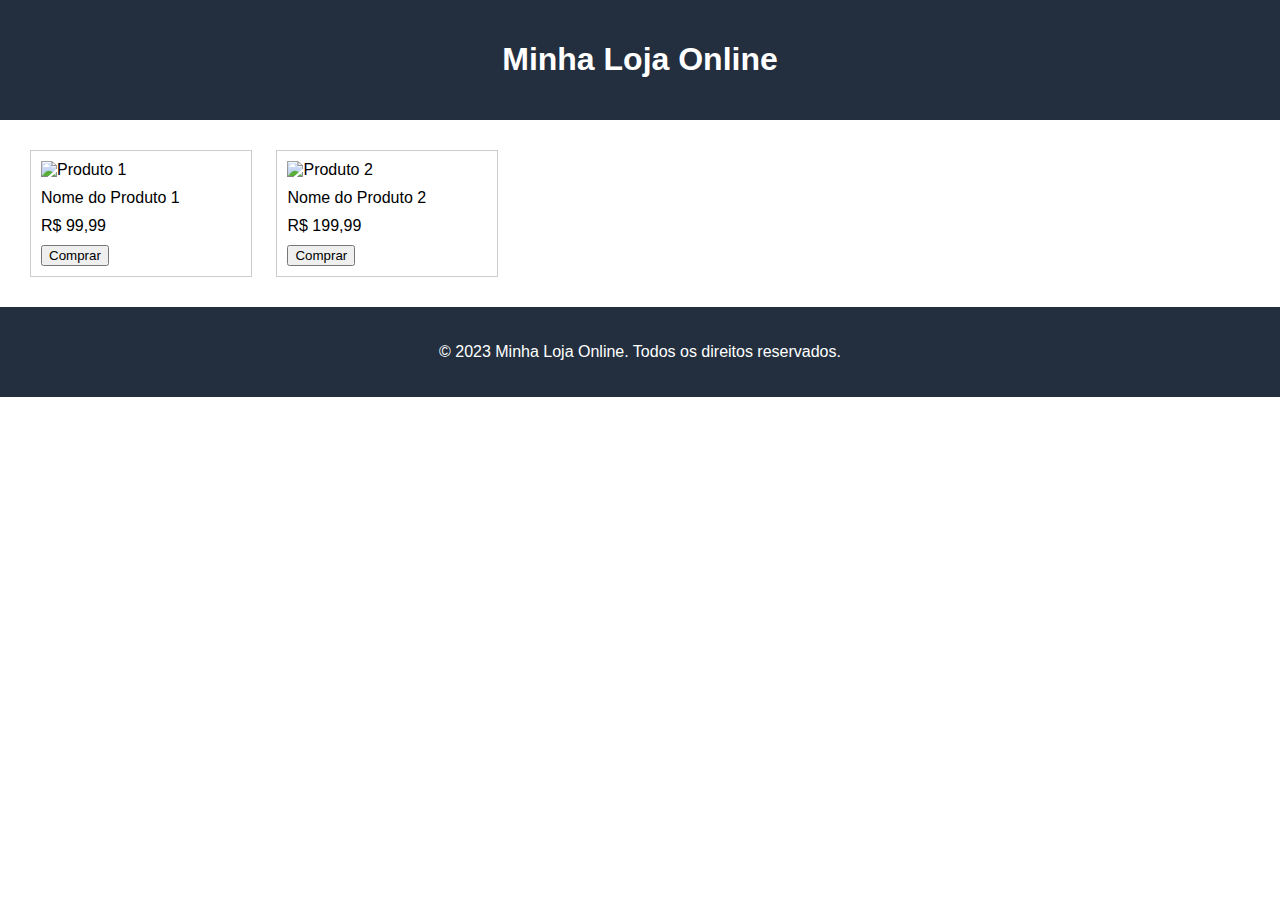
==== Loja Virtual/index.html @ 278af6da "." ====
<!DOCTYPE html>
<html lang="pt-BR">
<head>
  <meta charset="UTF-8">
  <meta name="viewport" content="width=device-width, initial-scale=1.0">
  <title>Minha Loja Online</title>
  <link rel="stylesheet" href="style.css">
</head>
<body>
  <header>
    <h1>Minha Loja Online</h1>
  </header>

  <section>
    <div class="product">
      <img src="caminho/para/imagem1.jpg" alt="Produto 1">
      <p>Nome do Produto 1</p>
      <p>R$ 99,99</p>
      <button>Comprar</button>
    </div>

    <div class="product">
      <img src="caminho/para/imagem2.jpg" alt="Produto 2">
      <p>Nome do Produto 2</p>
      <p>R$ 199,99</p>
      <button>Comprar</button>
    </div>

    <!-- Adicione mais produtos aqui -->
  </section>

  <footer>
    <p>&copy; 2023 Minha Loja Online. Todos os direitos reservados.</p>
  </footer>
</body>
</html>
---- Loja Virtual/style.css ----
/* Estilos CSS básicos, você pode personalizá-los conforme necessário */

body {
    font-family: Arial, sans-serif;
    margin: 0;
    padding: 0;
  }
  
  header {
    background-color: #232f3e;
    color: #fff;
    padding: 20px;
    text-align: center;
  }
  
  section {
    margin: 20px;
  }
  
  .product {
    border: 1px solid #ccc;
    padding: 10px;
    display: inline-block;
    width: 200px;
    margin: 10px;
  }
  
  .product img {
    width: 100%;
    height: auto;
  }
  
  .product p {
    margin: 10px 0;
  }
  
  footer {
    background-color: #232f3e;
    color: #fff;
    padding: 20px;
    text-align: center;
  }
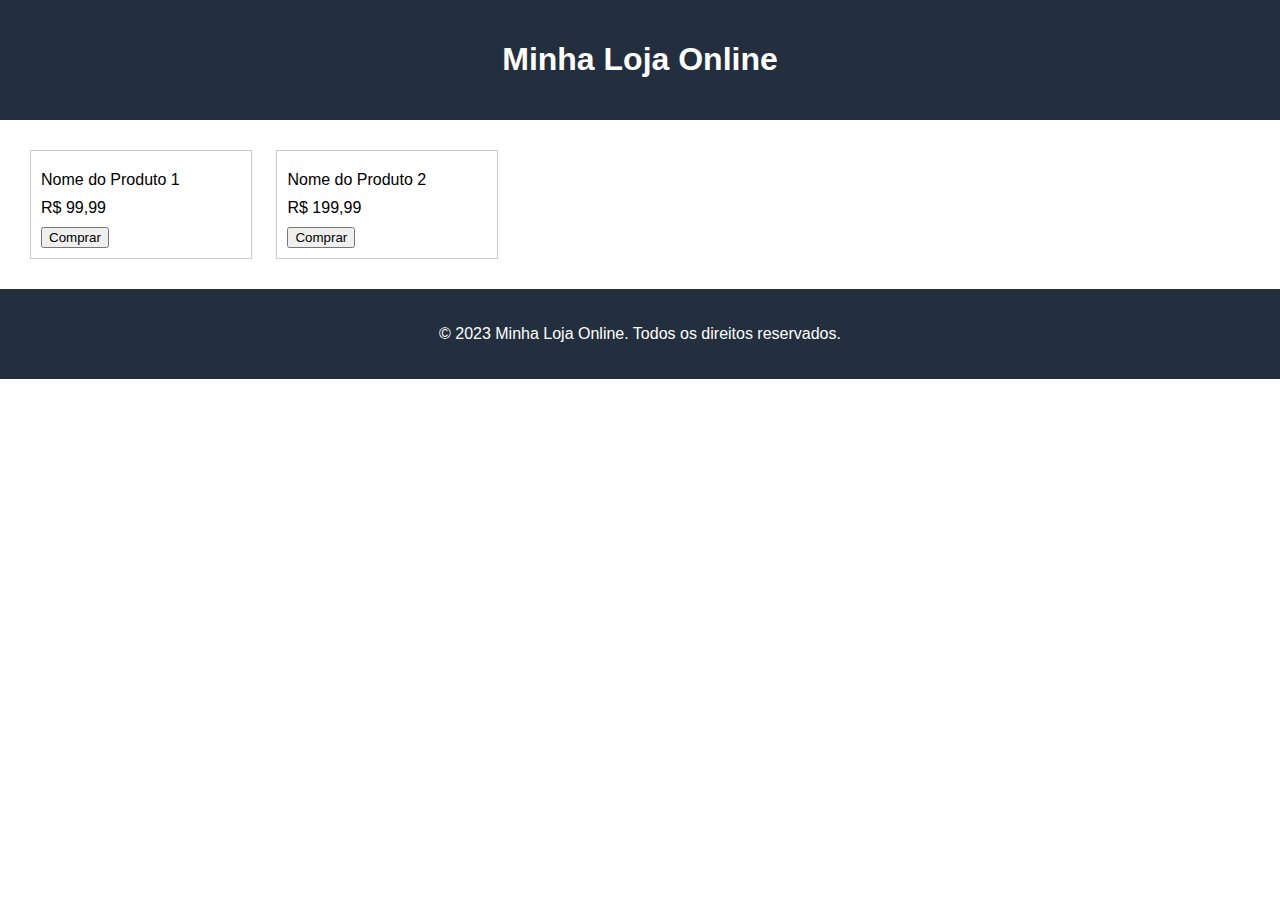
==== commit 1261383b: "." ====
--- a/Loja Virtual/index.html
+++ b/Loja Virtual/index.html
@@ -13,14 +13,12 @@
 
   <section>
     <div class="product">
-      <img src="caminho/para/imagem1.jpg" alt="Produto 1">
       <p>Nome do Produto 1</p>
       <p>R$ 99,99</p>
       <button>Comprar</button>
     </div>
 
     <div class="product">
-      <img src="caminho/para/imagem2.jpg" alt="Produto 2">
       <p>Nome do Produto 2</p>
       <p>R$ 199,99</p>
       <button>Comprar</button>
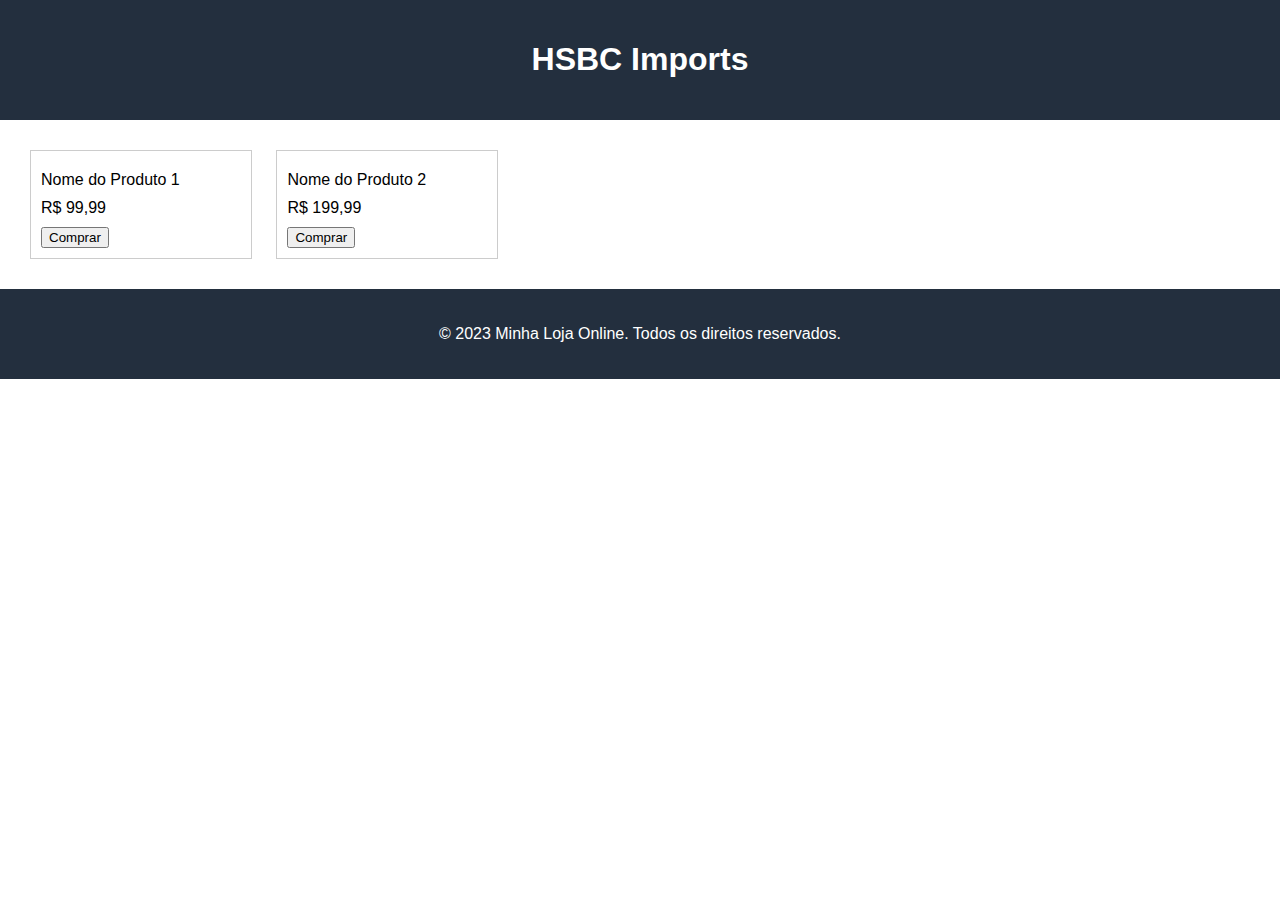
==== commit f549efb1: "." ====
--- a/Loja Virtual/index.html
+++ b/Loja Virtual/index.html
@@ -3,12 +3,12 @@
 <head>
   <meta charset="UTF-8">
   <meta name="viewport" content="width=device-width, initial-scale=1.0">
-  <title>Minha Loja Online</title>
+  <title>HSBC Imports</title>
   <link rel="stylesheet" href="style.css">
 </head>
 <body>
   <header>
-    <h1>Minha Loja Online</h1>
+    <h1>HSBC Imports</h1>
   </header>
 
   <section>
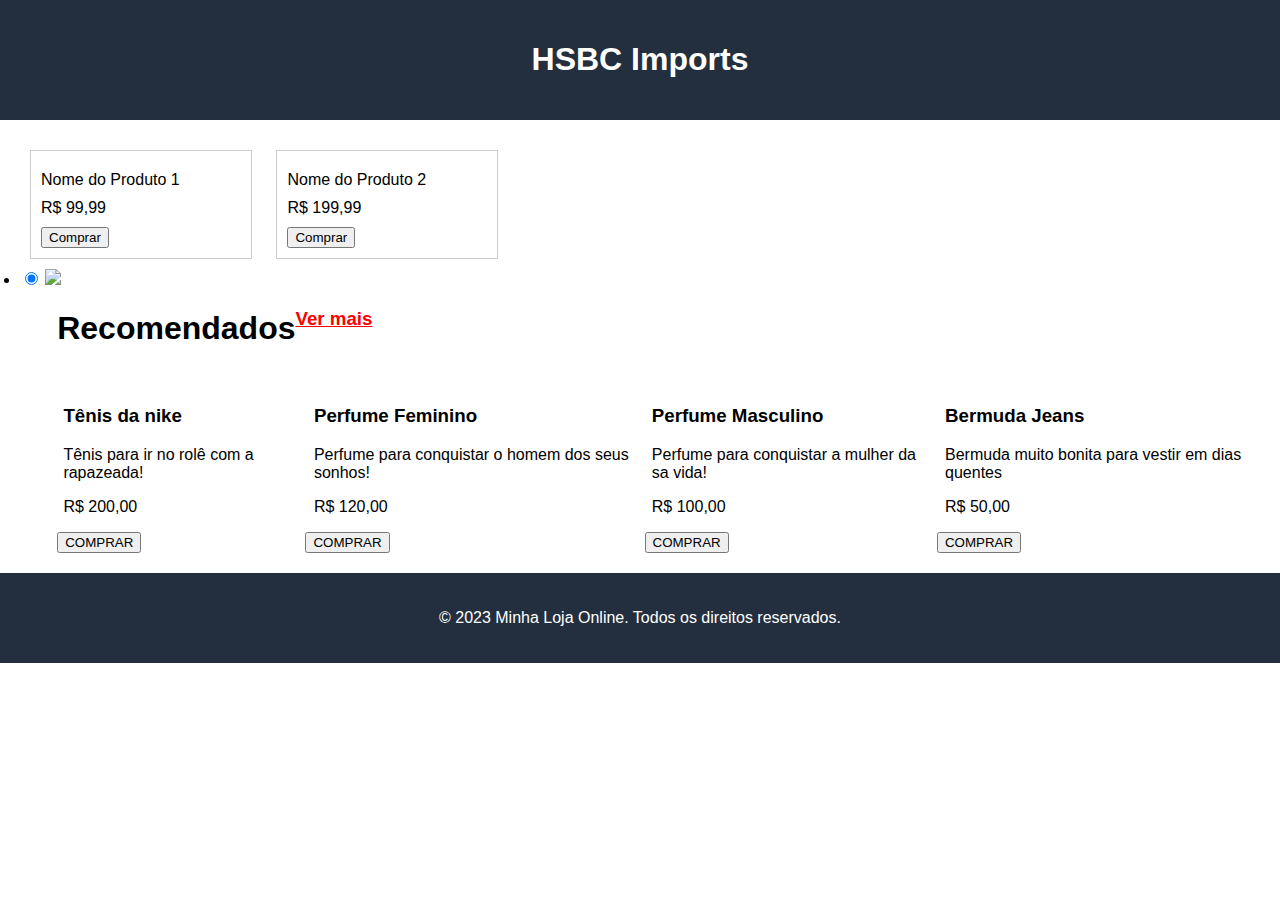
==== commit aab44208: "." ====
--- a/Loja Virtual/index.html
+++ b/Loja Virtual/index.html
@@ -24,6 +24,58 @@
       <button>Comprar</button>
     </div>
 
+    <li>
+      <input type="radio" id="slide3" name="slide" checked="">
+      <label for="slide1"></label>
+      <img class="Slides" src="https://cf.shopee.com.br/file/br-50009109-731bf9b2fee02c9deea1313d571bd81a_xxhdpi">
+    </li>
+
+    <div class="barra">
+      <h1 class="left" style="margin-left: 3%;" id="aaa">Recomendados</h1>
+      <div class="right">
+          <a href="recomendados.html" style="margin-right: 3%; color: #ff0000;"><h3>Ver mais</h3></a>
+      </div>
+  </div>
+
+  <div class="barra" style="margin-left: 3%;">
+    <div class="produtos">
+        <div style="margin-left: 2.5%;">
+            <img src="imgs/tenis.png" alt="" style="width: 95%;">
+            <h3 class="nome-produto">Tênis da nike</h3>
+            <p class="descrição">Tênis para ir no rolê com a rapazeada!</p>
+            <p class="preco">R$ 200,00</p>    
+        </div>
+        <button class="comprar b-black white">COMPRAR</button>
+    </div>
+    <div class="produtos">
+        <div style="margin-left: 2.5%;">
+            <img src="imgs/perfume1.png" alt="" style="width: 95%;">
+            <h3 class="nome-produto">Perfume Feminino</h3>
+            <p class="descrição">Perfume para conquistar o homem dos seus sonhos!</p>
+            <p class="preco">R$ 120,00</p>    
+        </div>
+        <button class="comprar b-black white">COMPRAR</button>
+    </div>
+    <div class="produtos">
+        <div style="margin-left: 2.5%;">
+            <img src="imgs/perfume2.png" alt="" style="width: 95%;">
+            <h3 class="nome-produto">Perfume Masculino</h3>
+            <p class="descrição">Perfume para conquistar a mulher da sa vida!</p>
+            <p class="preco">R$ 100,00</p>
+        </div>
+        <button class="comprar b-black white">COMPRAR</button>
+    </div>
+    <div class="produtos">
+        <div style="margin-left: 2.5%;">
+            <img src="imgs/bermuda.png" alt="" style="width: 95%;">
+            <h3 class="nome-produto">Bermuda Jeans</h3>
+            <p class="descrição">Bermuda muito bonita para vestir em dias quentes</p>
+            <p class="preco">R$ 50,00</p>
+        </div>
+        <button class="comprar b-black white">COMPRAR</button>
+    </div>
+</div>
+
     <!-- Adicione mais produtos aqui -->
   </section>
 
--- a/Loja Virtual/style.css
+++ b/Loja Virtual/style.css
@@ -4,6 +4,16 @@
     font-family: Arial, sans-serif;
     margin: 0;
     padding: 0;
+  }
+
+  @media (max-width: 1080px) {
+    body {
+      font-size: 14px;
+    }
+  }
+
+  .barra {
+    display: flex;
   }
   
   header {
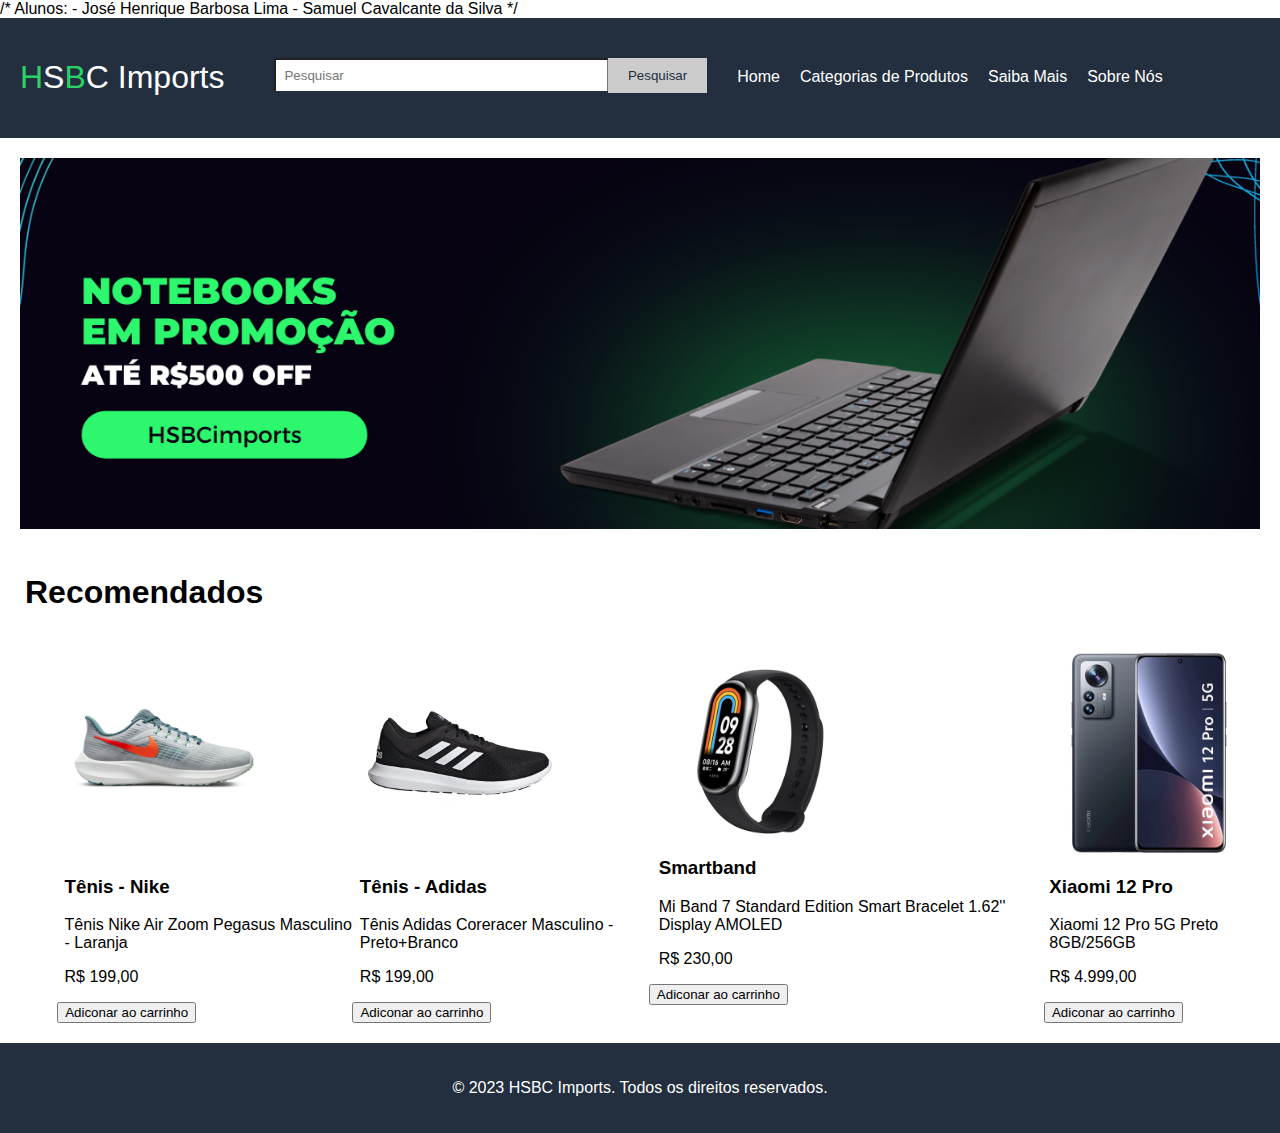
==== commit 77857820: "site loja" ====
--- a/Loja Virtual/index.html
+++ b/Loja Virtual/index.html
@@ -1,86 +1,97 @@
 <!DOCTYPE html>
+/*
+
+Alunos: 
+  - José Henrique Barbosa Lima
+  - Samuel Cavalcante da Silva
+
+*/
+
 <html lang="pt-BR">
-<head>
-  <meta charset="UTF-8">
-  <meta name="viewport" content="width=device-width, initial-scale=1.0">
-  <title>HSBC Imports</title>
-  <link rel="stylesheet" href="style.css">
-</head>
-<body>
-  <header>
-    <h1>HSBC Imports</h1>
-  </header>
+  <head>
+    <meta charset="UTF-8">
+    <meta name="viewport" content="width=device-width, initial-scale=1.0">
+    <title>HSBC Imports</title>
+    <link rel="stylesheet" href="style.css">
+  </head>
+  <body>
+    <header>
+      <h1 id="header" style="color: rgba(44, 248, 112, 0.829);">H</h1>
+      <h1 id="header">S</h1>
+      <h1 id="header" style="color: rgba(44, 248, 112, 0.829);">B</h1>
+      <h1 id="header">C Imports</h1>
 
-  <section>
-    <div class="product">
-      <p>Nome do Produto 1</p>
-      <p>R$ 99,99</p>
-      <button>Comprar</button>
-    </div>
+      <div class="search-bar">
+        <input type="text" placeholder="Pesquisar" style="font-family: 'Trebuchet MS', 'Lucida Sans Unicode', 'Lucida Grande', 'Lucida Sans', Arial, sans-serif;">
+        <button>Pesquisar</button>
+      </div>
 
-    <div class="product">
-      <p>Nome do Produto 2</p>
-      <p>R$ 199,99</p>
-      <button>Comprar</button>
-    </div>
+      <nav>
+        <ul id="head">
+          <li><a href="#">Home</a></li>
+          <li><a href="#">Categorias de Produtos</a></li>
+          <li><a href="#">Saiba Mais</a></li>
+          <li><a href="#">Sobre Nós</a></li>
+        </ul>
+      </nav>
+    </header>
 
-    <li>
-      <input type="radio" id="slide3" name="slide" checked="">
+    <section>
       <label for="slide1"></label>
-      <img class="Slides" src="https://cf.shopee.com.br/file/br-50009109-731bf9b2fee02c9deea1313d571bd81a_xxhdpi">
-    </li>
+      <img id="slide" class="Slides"
+        src="imgs\slide.png">
+    </section>
 
-    <div class="barra">
-      <h1 class="left" style="margin-left: 3%;" id="aaa">Recomendados</h1>
-      <div class="right">
-          <a href="recomendados.html" style="margin-right: 3%; color: #ff0000;"><h3>Ver mais</h3></a>
+    <section>
+      <div class="barra">
+        <h1 class="left" style="margin-left: 5px;" id="aaa">Recomendados</h1>
       </div>
-  </div>
+    </section>
 
-  <div class="barra" style="margin-left: 3%;">
-    <div class="produtos">
-        <div style="margin-left: 2.5%;">
-            <img src="imgs/tenis.png" alt="" style="width: 95%;">
-            <h3 class="nome-produto">Tênis da nike</h3>
-            <p class="descrição">Tênis para ir no rolê com a rapazeada!</p>
-            <p class="preco">R$ 200,00</p>    
+    <section>
+      <div class="barra" style="margin-left: 3%;">
+        <div class="produtos">
+          <div style="margin-left: 2.5%;">
+            <img id="imgproduto" src="imgs/tenisnike.png" alt>
+            <h3 class="nome-produto">Tênis - Nike</h3>
+            <p class="descrição">Tênis Nike Air Zoom Pegasus Masculino - Laranja</p>
+            <p class="preco">R$ 199,00</p>
+          </div>
+          <button class="comprar b-black white">Adiconar ao carrinho</button>
         </div>
-        <button class="comprar b-black white">COMPRAR</button>
-    </div>
-    <div class="produtos">
-        <div style="margin-left: 2.5%;">
-            <img src="imgs/perfume1.png" alt="" style="width: 95%;">
-            <h3 class="nome-produto">Perfume Feminino</h3>
-            <p class="descrição">Perfume para conquistar o homem dos seus sonhos!</p>
-            <p class="preco">R$ 120,00</p>    
+        <div class="produtos">
+          <div style="margin-left: 2.5%;">
+            <img id="imgproduto" src="imgs/tenisadidas.png" alt>
+            <h3 class="nome-produto">Tênis - Adidas</h3>
+            <p class="descrição">Tênis Adidas Coreracer Masculino - Preto+Branco</p>
+            <p class="preco">R$ 199,00</p>
+          </div>
+          <button class="comprar b-black white">Adiconar ao carrinho</button>
         </div>
-        <button class="comprar b-black white">COMPRAR</button>
-    </div>
-    <div class="produtos">
-        <div style="margin-left: 2.5%;">
-            <img src="imgs/perfume2.png" alt="" style="width: 95%;">
-            <h3 class="nome-produto">Perfume Masculino</h3>
-            <p class="descrição">Perfume para conquistar a mulher da sa vida!</p>
-            <p class="preco">R$ 100,00</p>
+        <div class="produtos">
+          <div style="margin-left: 2.5%;">
+            <img id="imgproduto" src="imgs/miband.png" alt>
+            <h3 class="nome-produto">Smartband</h3>
+            <p class="descrição">Mi Band 7 Standard Edition Smart Bracelet 1.62'' Display AMOLED</p>
+            <p class="preco">R$ 230,00</p>
+          </div>
+          <button class="comprar b-black white">Adiconar ao carrinho</button>
         </div>
-        <button class="comprar b-black white">COMPRAR</button>
-    </div>
-    <div class="produtos">
-        <div style="margin-left: 2.5%;">
-            <img src="imgs/bermuda.png" alt="" style="width: 95%;">
-            <h3 class="nome-produto">Bermuda Jeans</h3>
-            <p class="descrição">Bermuda muito bonita para vestir em dias quentes</p>
-            <p class="preco">R$ 50,00</p>
+        <div class="produtos">
+          <div style="margin-left: 2.5%;">
+            <img id="imgproduto" src="imgs/xiaomi12pro.png" alt>
+            <h3 class="nome-produto">Xiaomi 12 Pro</h3>
+            <p class="descrição">Xiaomi 12 Pro 5G Preto 8GB/256GB</p>
+            <p class="preco">R$ 4.999,00</p>
+          </div>
+          <button class="comprar b-black white">Adiconar ao carrinho</button>
         </div>
-        <button class="comprar b-black white">COMPRAR</button>
-    </div>
-</div>
+      </div>
+      <!-- Adicione mais produtos aqui -->
+    </section>
 
-    <!-- Adicione mais produtos aqui -->
-  </section>
-
-  <footer>
-    <p>&copy; 2023 Minha Loja Online. Todos os direitos reservados.</p>
-  </footer>
-</body>
+    <footer>
+      <p>&copy; 2023 HSBC Imports. Todos os direitos reservados.</p>
+    </footer>
+  </body>
 </html>
--- a/Loja Virtual/style.css
+++ b/Loja Virtual/style.css
@@ -6,10 +6,28 @@
     padding: 0;
   }
 
+  #imgproduto {
+    width: 200px;
+    height: auto;
+  }
+
+  title {
+    font-family: Arial, sans-serif;
+    margin: 0;
+    padding: 0;
+    align-items: center;
+  }
+
   @media (max-width: 1080px) {
     body {
       font-size: 14px;
     }
+  }
+
+  #slide {
+    width: 100%;
+    height: auto;
+    background-color: #ccc;
   }
 
   .barra {
@@ -21,6 +39,34 @@
     color: #fff;
     padding: 20px;
     text-align: center;
+    display: flex;
+  }
+
+  nav ul {
+    align-items: center;
+    margin-top: 30px;
+    margin-left: 30px;
+    display: flex;
+    list-style: none;
+    padding: 0;
+  }
+  
+  nav ul li {
+    display: inline-block;
+    margin-right: 20px;
+  }
+  
+  nav ul li a {
+    color: #fff;
+    text-decoration: none;
+  }
+
+  #header {
+    display: flex;
+    justify-content: start;
+    align-items: center;
+    font-family: 'Trebuchet MS', 'Lucida Sans Unicode', 'Lucida Grande', 'Lucida Sans', Arial, sans-serif;
+    font-weight: lighter;
   }
   
   section {
@@ -50,4 +96,33 @@
     padding: 20px;
     text-align: center;
   }
-  +  
+  .search-bar {
+    text-align: center;
+    margin-top: 20px;
+    margin-left: 50px;
+  }
+  
+  .search-bar input[type="text"] {
+    padding: 8px;
+    width: 315px;
+    border-bottom: 10px;
+  }
+  
+  .search-bar button {
+    margin-left: -6px;
+    padding: 10px 20px;
+    background-color: #ccc;
+    color: #232f3e;
+    border: none;
+    cursor: pointer;
+  }
+
+  .search-bar button:hover {
+    background-color: #232f3e;
+    color: #fff;
+  }
+
+  a:hover {
+    color: #ccc; /* Cor da fonte ao passar o mouse */
+  }